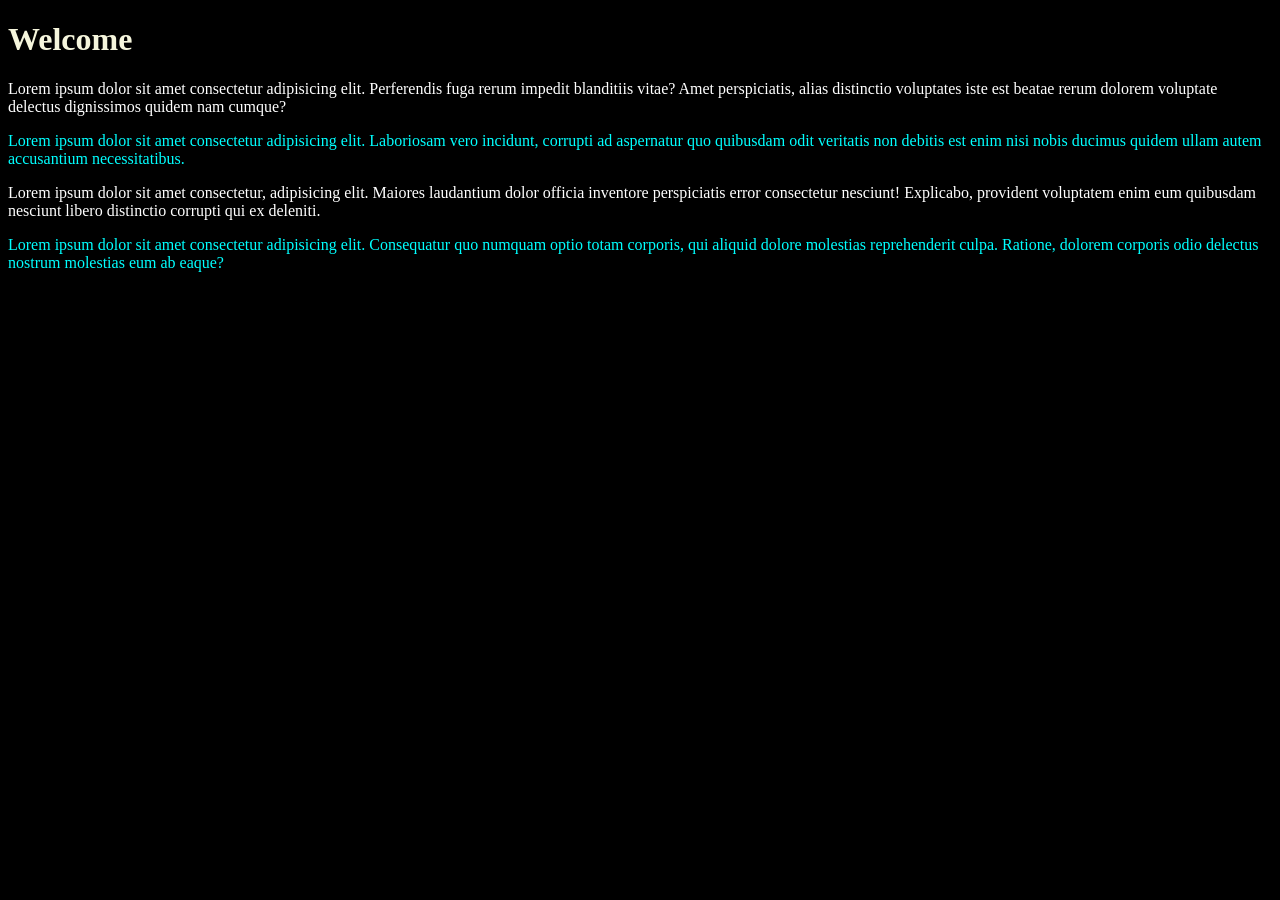
==== CSS/index.html @ e20287f4 "Add files via upload" ====
<!DOCTYPE html>
<html lang="en">
<head>
    <meta charset="UTF-8">
    <meta name="viewport" content="width=device-width, initial-scale=1.0">
    <title>Document</title>
    <link href="style.css" rel= "stylesheet">
</head>
<body>
    <!--Inline,Internal,External-->
    <h1>Welcome</h1>

    <p id="p1" class="even">Lorem ipsum dolor sit amet consectetur adipisicing elit. Perferendis fuga rerum impedit blanditiis vitae? Amet perspiciatis, alias distinctio voluptates iste est beatae rerum dolorem voluptate delectus dignissimos quidem nam cumque?</p>
    
    <p id="p2" class="odd">Lorem ipsum dolor sit amet consectetur adipisicing elit. Laboriosam vero incidunt, corrupti ad aspernatur quo quibusdam odit veritatis non debitis est enim nisi nobis ducimus quidem ullam autem accusantium necessitatibus.</p>
    
    <p id="p3" class="even">Lorem ipsum dolor sit amet consectetur, adipisicing elit. Maiores laudantium dolor officia inventore perspiciatis error consectetur nesciunt! Explicabo, provident voluptatem enim eum quibusdam nesciunt libero distinctio corrupti qui ex deleniti.</p>
    
    <p id="p4" class="odd">Lorem ipsum dolor sit amet consectetur adipisicing elit. Consequatur quo numquam optio totam corporis, qui aliquid dolore molestias reprehenderit culpa. Ratione, dolorem corporis odio delectus nostrum molestias eum ab eaque?</p>

</body>
</html>
---- CSS/style.css ----
body{
    background-color: black;
}
h1{
    color:beige
}
.odd{
    color: cyan;
}
.even{
    color: white;
}
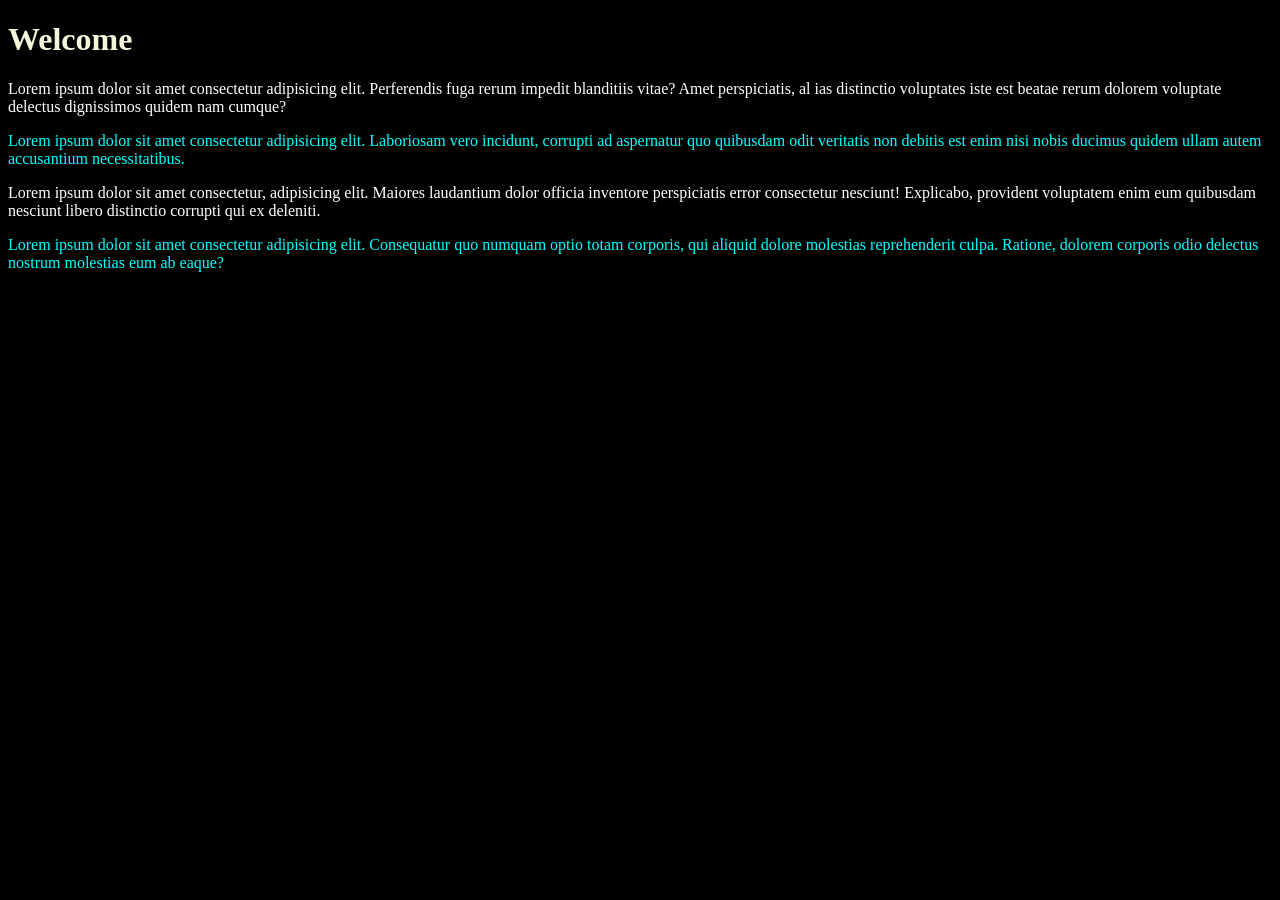
==== commit 53cc3411: "Update index.html" ====
--- a/CSS/index.html
+++ b/CSS/index.html
@@ -10,7 +10,7 @@
     <!--Inline,Internal,External-->
     <h1>Welcome</h1>
 
-    <p id="p1" class="even">Lorem ipsum dolor sit amet consectetur adipisicing elit. Perferendis fuga rerum impedit blanditiis vitae? Amet perspiciatis, alias distinctio voluptates iste est beatae rerum dolorem voluptate delectus dignissimos quidem nam cumque?</p>
+    <p id="p1" class="even">Lorem ipsum dolor sit amet consectetur adipisicing elit. Perferendis fuga rerum impedit blanditiis vitae? Amet perspiciatis, al  ias distinctio voluptates iste est beatae rerum dolorem voluptate delectus dignissimos quidem nam cumque?</p>
     
     <p id="p2" class="odd">Lorem ipsum dolor sit amet consectetur adipisicing elit. Laboriosam vero incidunt, corrupti ad aspernatur quo quibusdam odit veritatis non debitis est enim nisi nobis ducimus quidem ullam autem accusantium necessitatibus.</p>
     
